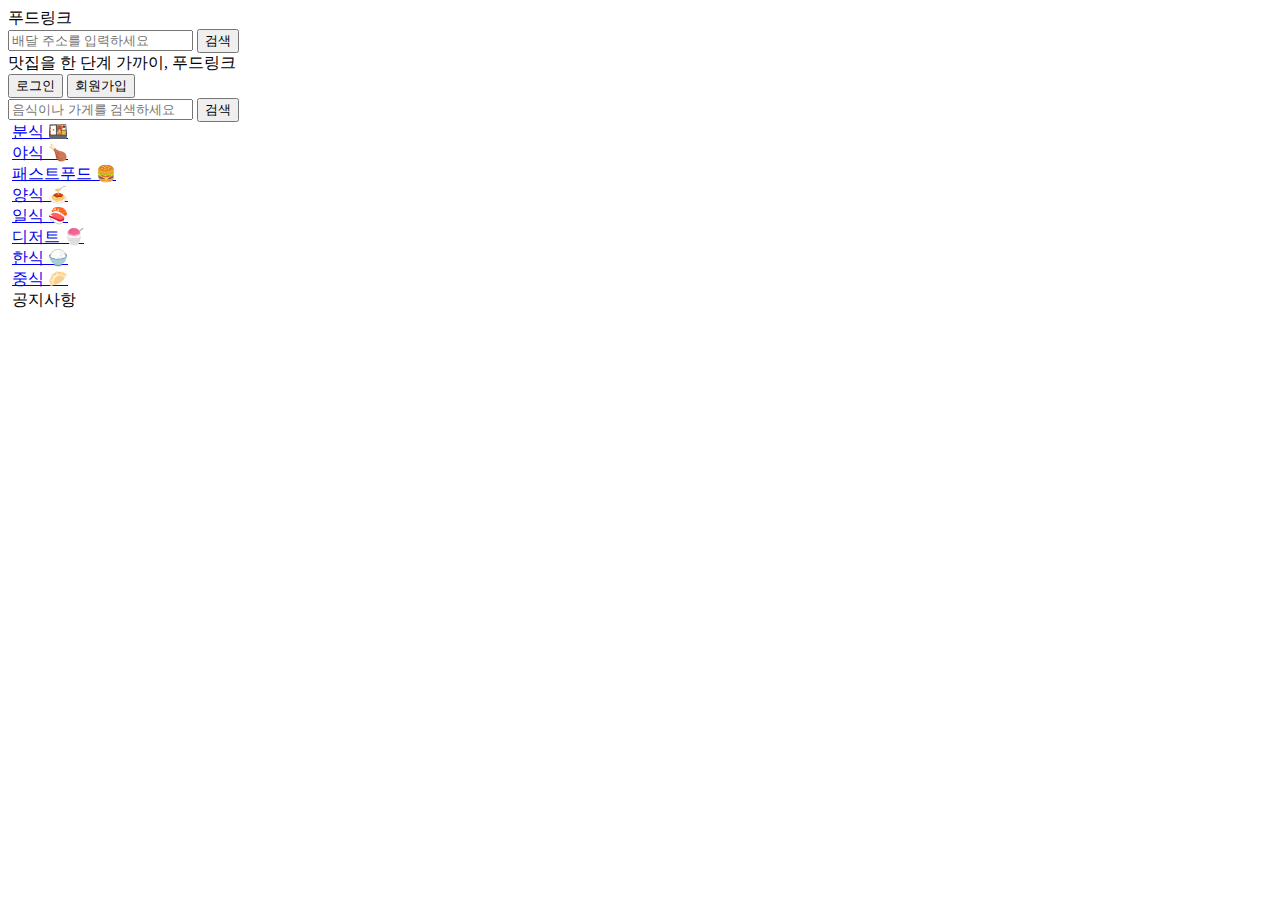
==== index.html @ 6b2220cf "Add files via upload" ====
<!DOCTYPE html>
<html>
<head>
    <meta charset="UTF-8">
    <title>FoodLink</title>
    <link rel="stylesheet" href="styles1.css">
</head>
<body>
    <div id="navbar">
        <div class="logo">
            <span>푸드링크</span>
        </div>
        <div id="address-input">
            <input type="text" placeholder="배달 주소를 입력하세요">
            <button>검색</button>
        </div>
        <div class="slogan">
            <span>맛집을 한 단계 가까이, 푸드링크</span>
        </div>
        <div class="user-buttons">
            <button id="loginButton">로그인</button>
            <button id="signupButton">회원가입</button>
        </div>
    </div>

    <div id="search-container">
        <input type="text" id="search-input" placeholder="음식이나 가게를 검색하세요">
        <button id="search-button">검색</button>
    </div>

    <div id="food-categories">
        <div class="category-card">
            <img src="분식.jpg" alt="" >
            <a href="https://www.yogiyo.co.kr/mobile/#/%EC%84%9C%EC%9A%B8%ED%8A%B9%EB%B3%84%EC%8B%9C/000000/%EB%B6%84%EC%8B%9D/"> 분식 🍱</a>
        </div>
        <div class="category-card">
            <img src="야식.jpg" alt="">
            <a href="https://www.yogiyo.co.kr/mobile/#/%EC%84%9C%EC%9A%B8%ED%8A%B9%EB%B3%84%EC%8B%9C/000000/%EC%B9%98%ED%82%A8/"> 야식 🍗</a>
        </div>
        <div class="category-card">
            <img src="패스트푸드.jpg" alt="" >
            <a href="https://www.yogiyo.co.kr/mobile/#/%EC%84%9C%EC%9A%B8%ED%8A%B9%EB%B3%84%EC%8B%9C/000000/%ED%94%84%EB%9E%9C%EC%B0%A8%EC%9D%B4%EC%A6%88/"> 패스트푸드 🍔</a>
        </div>
        <div class="category-card">
            <img src="양식.jpg" alt="">
            <a href="https://www.yogiyo.co.kr/mobile/#/%EC%84%9C%EC%9A%B8%ED%8A%B9%EB%B3%84%EC%8B%9C/000000/%ED%94%BC%EC%9E%90%EC%96%91%EC%8B%9D/"> 양식 🍝</a>

        </div>
        <div class="category-card" >
            <img src="일식.jpg" alt="">
            <a href="https://www.yogiyo.co.kr/mobile/#/%EC%84%9C%EC%9A%B8%ED%8A%B9%EB%B3%84%EC%8B%9C/000000/%EC%9D%BC%EC%8B%9D%EB%8F%88%EA%B9%8C%EC%8A%A4/"> 일식 🍣</a>

        </div>
        <div class="category-card">
            <img src="디저트.jpg" alt="">
            <a href="https://www.yogiyo.co.kr/mobile/#/%EC%84%9C%EC%9A%B8%ED%8A%B9%EB%B3%84%EC%8B%9C/000000/%EC%B9%B4%ED%8E%98%EB%94%94%EC%A0%80%ED%8A%B8/"> 디저트 🍧</a>

        </div>
        <div class="category-card">
            <img src="한식.jpg" alt="">
            <a href="https://www.yogiyo.co.kr/mobile/#/%EC%84%9C%EC%9A%B8%ED%8A%B9%EB%B3%84%EC%8B%9C/000000/%ED%95%9C%EC%8B%9D/"> 한식 🍚</a>

        </div>
        <div class="category-card">
            <img src="중식.jpg" alt="">
            <a href="https://www.yogiyo.co.kr/mobile/#/%EC%84%9C%EC%9A%B8%ED%8A%B9%EB%B3%84%EC%8B%9C/000000/%EC%A4%91%EC%8B%9D/"> 중식 🥟</a>

        </div>
        <div class="category-card">
            <img src="공지사항.jpg" alt="">
            <span> 공지사항 </span>
        </div>
    </div>

    <!-- 나머지 웹 페이지 내용 -->

<script>
    var loginButton = document.getElementById("loginButton");
    var signupButton = document.getElementById("signupButton");

    // 로그인 버튼 클릭 시 동작
    loginButton.addEventListener("click", function() {
        // login.html 페이지로 이동하기
        window.location.href = "login01.html";
    });

    // 회원가입 버튼 클릭 시 동작
    signupButton.addEventListener("click", function() {
        // signup.html 페이지로 이동하기
        window.location.href = "signup02.html";
    });

</script>

<!-- ... 원본 소스코드 ... -->

    </script>
</body>
</html>
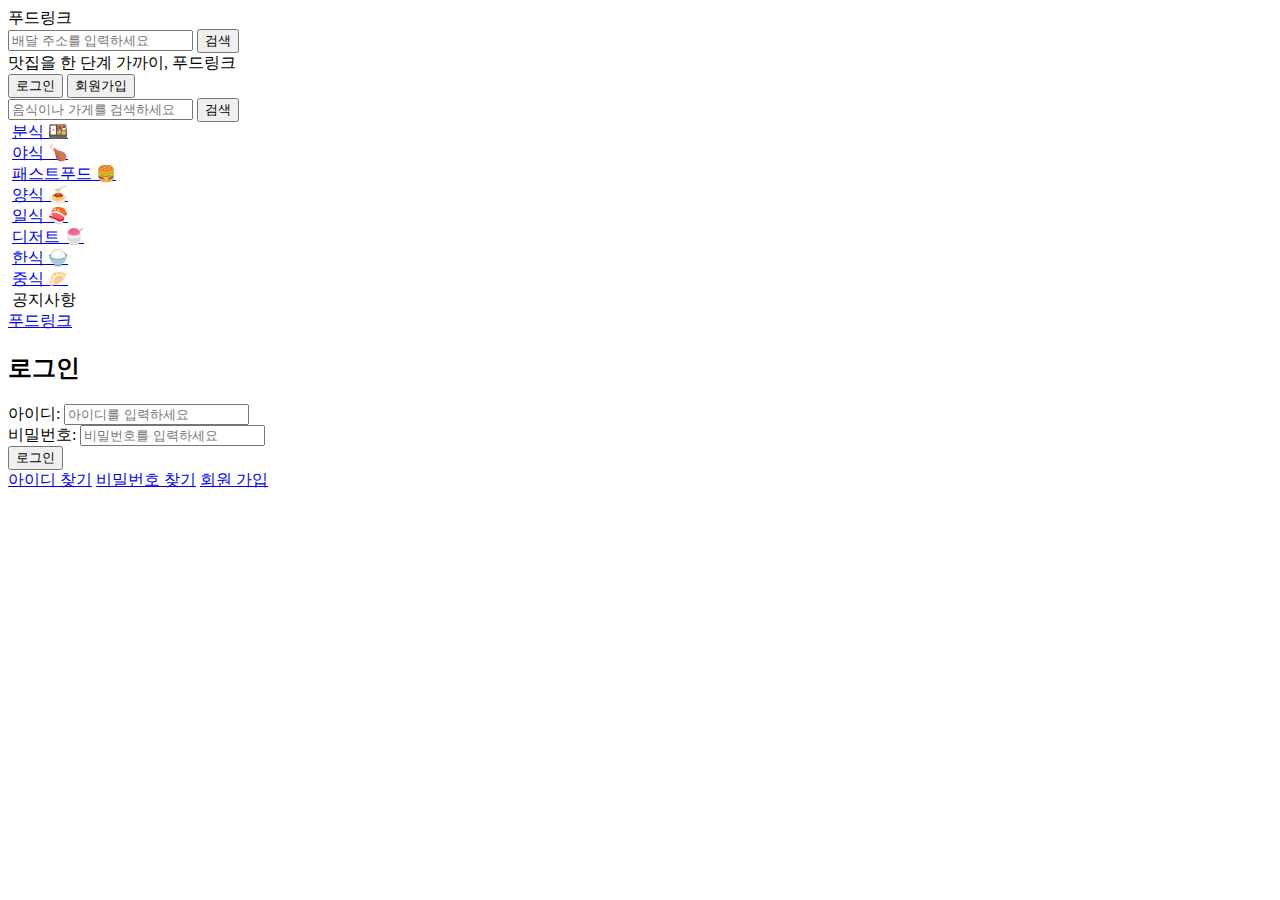
==== commit 1bad056f: "Update index.html" ====
--- a/index.html
+++ b/index.html
@@ -4,6 +4,10 @@
     <meta charset="UTF-8">
     <title>FoodLink</title>
     <link rel="stylesheet" href="styles1.css">
+    <link rel="stylesheet" href="styles01.css">
+    <link rel="stylesheet" href="styles02.css">
+    <link rel="stylesheet" href="styles03.css">
+    <link rel="stylesheet" href="styles04.css">
 </head>
 <body>
     <div id="navbar">
@@ -71,6 +75,31 @@
             <span> 공지사항 </span>
         </div>
     </div>
+<body>
+  <a href="homepage21.html" class="back-link">푸드링크</a>
+  <div class="container">
+    <div class="login-form">
+      <h2>로그인</h2>
+      <form>
+        <div class="form-group">
+          <label for="username">아이디:</label>
+          <input type="text" id="username" name="username" placeholder="아이디를 입력하세요">
+        </div>
+        <div class="form-group">
+          <label for="password">비밀번호:</label>
+          <input type="password" id="password" name="password" placeholder="비밀번호를 입력하세요">
+        </div>
+        <div class="form-group">
+          <button type="submit" id="login-btn">로그인</button>
+        </div>
+        <div class="form-group link">
+          <a href="findid03.html">아이디 찾기</a>
+          <a href="findpw04.html">비밀번호 찾기</a>
+          <a href="signup02.html">회원 가입</a>
+        </div>
+      </form>
+    </div>
+  </div>
 
     <!-- 나머지 웹 페이지 내용 -->
 
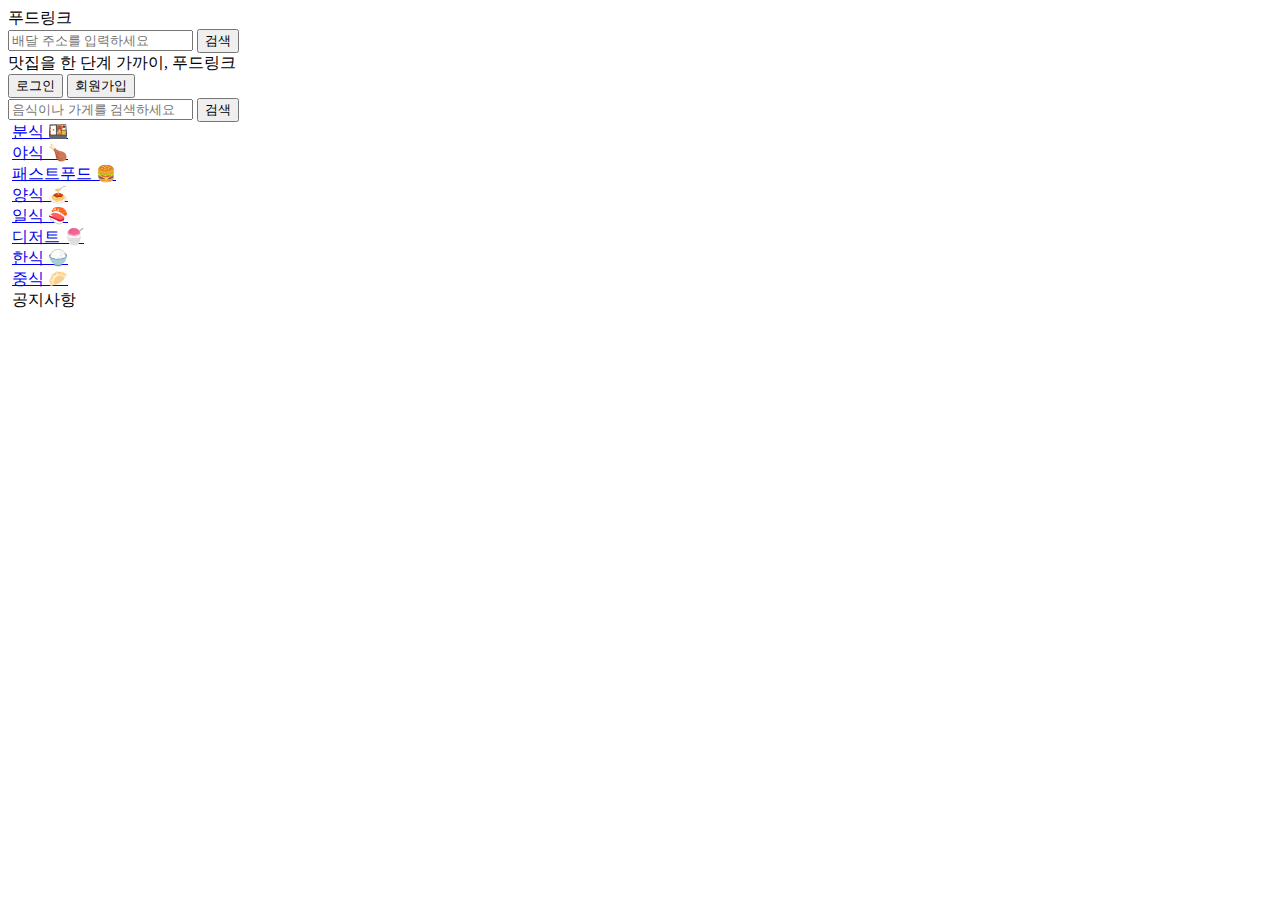
==== commit 64a539e3: "Update index.html" ====
--- a/index.html
+++ b/index.html
@@ -75,32 +75,6 @@
             <span> 공지사항 </span>
         </div>
     </div>
-<body>
-  <a href="homepage21.html" class="back-link">푸드링크</a>
-  <div class="container">
-    <div class="login-form">
-      <h2>로그인</h2>
-      <form>
-        <div class="form-group">
-          <label for="username">아이디:</label>
-          <input type="text" id="username" name="username" placeholder="아이디를 입력하세요">
-        </div>
-        <div class="form-group">
-          <label for="password">비밀번호:</label>
-          <input type="password" id="password" name="password" placeholder="비밀번호를 입력하세요">
-        </div>
-        <div class="form-group">
-          <button type="submit" id="login-btn">로그인</button>
-        </div>
-        <div class="form-group link">
-          <a href="findid03.html">아이디 찾기</a>
-          <a href="findpw04.html">비밀번호 찾기</a>
-          <a href="signup02.html">회원 가입</a>
-        </div>
-      </form>
-    </div>
-  </div>
-
     <!-- 나머지 웹 페이지 내용 -->
 
 <script>
